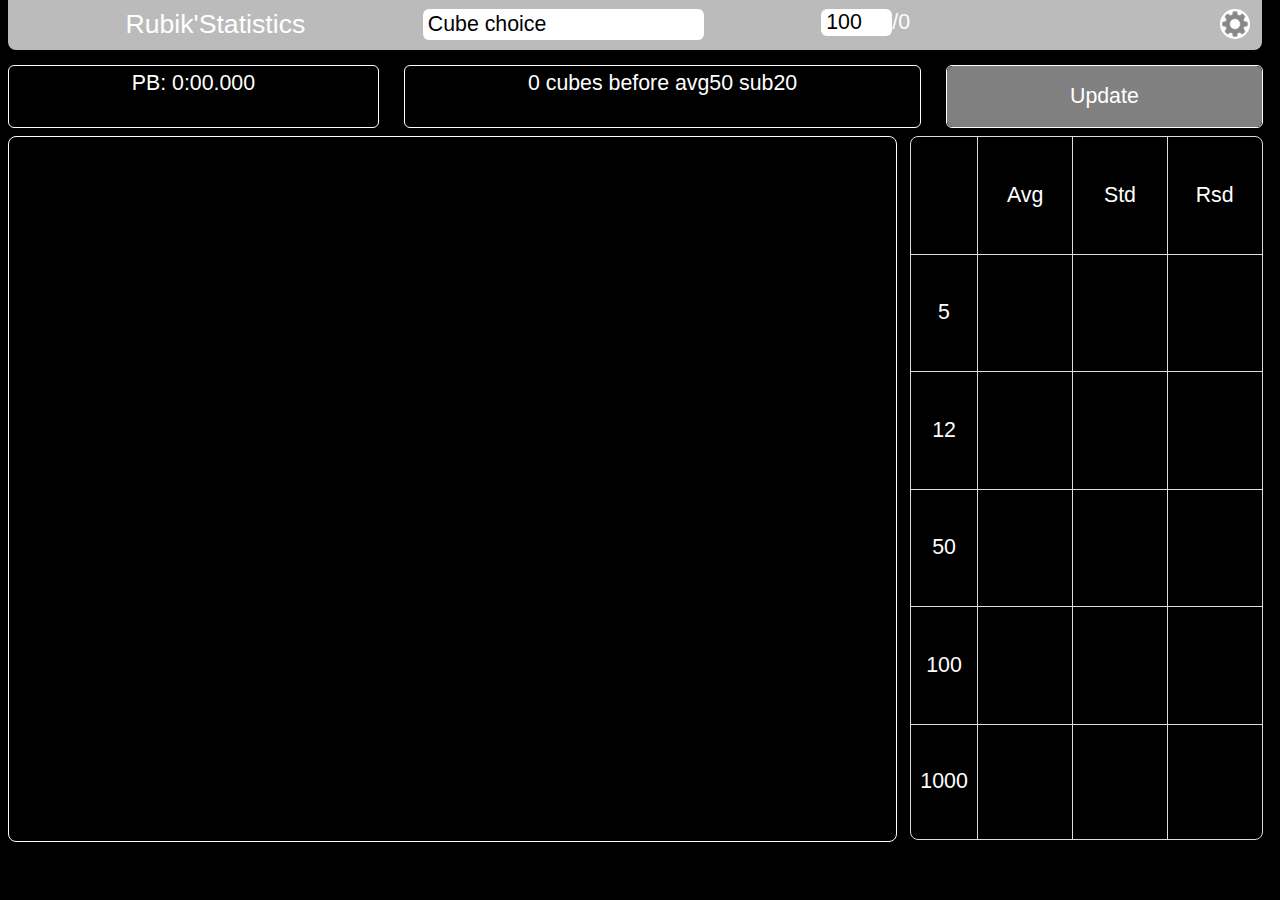
==== html/page_dark.html @ 548e9b24 "Add files via upload" ====
<!DOCTYPE html>
<html>
  <title> Rubik'Statistics </title>
  <head>
    <link rel="stylesheet" href="../css/display/desktop.css">
    <link rel="stylesheet" href="../css/theme/dark.css">
    <link rel="stylesheet" href="../css/window.css">
    <link rel="stylesheet" href="../css/window_menu_container.css">
  </head>

  <body>
    <div style="position:absolute;top:65px;height:85%;width:99%;">
      <div style="display:flex;height:8%;width:100%;">
        <div class="frame" style="margin-left:0;">
          <label id="PB" class="label_frame">PB: 0:00.000</label>
        </div>
        <div class="frame">
          <label id="estimation_avg_sub" class="label_frame">0 cubes before avg50 sub20</label>
        </div>
        <div class="frame">
          <button type="button" name="button" onclick="main_dark()" class="update"> Update </button>
        </div>
      </div>

      <div style="display:flex;height:92%;width:100%;">
        <canvas id="canvas" height=1000 width=2000 style="height:100%;width:70%;margin-right:1%;"></canvas>

        <table style="height:100%;width:28%;margin-right:1%;">
          <tr>
            <td></td>
            <td width="27%">Avg</td>
          	<td width="27%">Std</td>
          	<td width="27%">Rsd</td>
          </tr>
          <tr>
            <td>5</td>
            <td id="avg5"></td>
            <td id="std5"></td>
          	<td id="rsd5"></td>
          </tr>
          <tr>
            <td>12</td>
            <td id="avg12"></td>
            <td id="std12"></td>
          	<td id="rsd12"></td>
          </tr>
          <tr>
            <td>50</td>
            <td id="avg50"></td>
            <td id="std50"></td>
          	<td id="rsd50"></td>
          </tr>
          <tr>
            <td>100</td>
            <td id="avg100"></td>
            <td id="std100"></td>
          	<td id="rsd100"></td>
          </tr>
          <tr>
            <td>1000</td>
            <td id="avg1000"></td>
          	<td id="std1000"></td>
          	<td id="rsd1000"></td>
          </tr>
        </table>
      </div>
    </div>

    <div id="window_close">
    	<div id="window">

        <div style="position:absolute;bottom:10px;width:100%;display:flex;flex-direction:row;">
          <label class="wm_container" style="font-size:20pt;"> Rubik'Statistics </label>

          <input id="choix_cubes" type="text" list="cubes" class="input_style" class="wm_container" onfocus="this.value=''" value="Cube choice"></input>
          <datalist id="cubes">
            <option value="2x2x2">
            <option value="3x3x3">
            <option value="4x4x4">
            <option value="5x5x5">
            <option value="6x6x6">
            <option value="7x7x7">
            <option value="Megaminx">
            <option value="Pyraminx">
            <option value="Skewb">
            <option value="Square-1">
            <option value="3x3x3 One Hand">
            <option value="3x3x3 Blindfold">
          </datalist>

          <div class="wm_container">
            <input id="input_nb_chronos" type="text" name="text_input" class="input_style" class="wm_container" required minlength="1" size="3" value=100>/<label id="nb_total_chronos" value="0">0</label>
          </div>

          <div class="wm_container">
            <a href="#window" class="open"><img id="gear" src="../image/gear.jpg" class="gear"></a>
            <a href="#window_close" class="close"><img id="gear" src="../image/gear.jpg" class="gear"></a>
          </div>
        </div>


        <table style="width:50%;margin:10px;">
          <tr>
            <td></td>
            <td>5</td>
            <td>12</td>
            <td>50</td>
            <td>100</td>
            <td>1000</td>
          </tr>
          <tr>
            <td colspan=1 width="23%">Avg</td>
            <td><input type="checkbox" id="avg5_check" class="largerCheckbox" defaultChecked="True" checked="True"></td>
            <td><input type="checkbox" id="avg12_check" class="largerCheckbox" defaultChecked="True" checked="True"></td>
            <td><input type="checkbox" id="avg50_check" class="largerCheckbox" defaultChecked="True" checked="True"></td>
            <td><input type="checkbox" id="avg100_check" class="largerCheckbox" defaultChecked="True" checked="True"></td>
            <td><input type="checkbox" id="avg1000_check" class="largerCheckbox" defaultChecked="True" checked="True"></td>
          </tr>
          <tr>
            <td colspan=1 width="23%">Std</td>
            <td><input type="checkbox" id="std5_check" class="largerCheckbox"></td>
            <td><input type="checkbox" id="std12_check" class="largerCheckbox"></td>
            <td><input type="checkbox" id="std50_check" class="largerCheckbox"></td>
            <td><input type="checkbox" id="std100_check" class="largerCheckbox"></td>
            <td><input type="checkbox" id="std1000_check" class="largerCheckbox"></td>
          </tr>
          <tr>
            <td colspan=1 width="23%">Rsd</td>
            <td><input type="checkbox" id="rsd5_check" class="largerCheckbox" defaultChecked="True" checked="True"></td>
            <td><input type="checkbox" id="rsd12_check" class="largerCheckbox" defaultChecked="True" checked="True"></td>
            <td><input type="checkbox" id="rsd50_check" class="largerCheckbox" defaultChecked="True" checked="True"></td>
            <td><input type="checkbox" id="rsd100_check" class="largerCheckbox" defaultChecked="True" checked="True"></td>
            <td><input type="checkbox" id="rsd1000_check" class="largerCheckbox" defaultChecked="True" checked="True"></td>
          </tr>
        </table>

        <table style="position:absolute;top:0;left:55%;width:30%;margin:10px;">
          <tr>
            <td colspan=2> Exponential Regression </td>
          </tr>
          <tr>
            <td> Prediction </td>
            <td><input type="checkbox" id="reg_check" class="largerCheckbox"></td>
          </tr>
          <tr>
            <td> Average </td>
            <td><input id="avg_reg_input" type="text" name="text_input" class="input_style" required minlength="1" size="1" value=50></input></td>
          </tr>
          <tr>
            <td> Traget sub </td>
            <td><input id="sub_reg_input" type="text" name="text_input" class="input_style" required minlength="1" size="1" value=20>s</input></td>
          </tr>
        </table>

        <div style="margin-left:10px;width:50%;display:flex;">
          <input type="file" id="fileUpload" size="3" style="flex:auto;"></input>

          <input list="application" type="text" id="choice_application" size="9" class="input_style" onfocus="this.value=''" style="flex:auto;"></input>
          <datalist id="application">
            <option value="Cube Timer">
            <option value="Twisty Timer">
          </datalist>
        </div>

        <nav style="position:absolute;top:10px;left:90%;width:8%;">
          <div>
            <a href='page_dark.html'><button class="color_mode"> Dark </button></a>
            <a href='page_mobile_dark.html'><button class="color_mode"> Dark Mobile </button></a>
          </div>
          <div>
            <a href='page_light.html'><button class="color_mode"> Light </button></a>
            <a href='page_mobile_light.html'><button class="color_mode"> Light Mobile </button></a>
          </div>
        </nav>

    	</div>
    </div>

    <!--
    <div>
      <p>
        Le Graphique du Coefficient de Corr&eacute;lation indique la ma&icirc;trise ou non de votre m&eacute;thode de r&eacute;solution actuelle.
        Si votre CC est en dessous de 8.0, vous ma&icirc;trisez votre m&eacute;thode et il serait avantageux d'apprendre de nouvelles formules ou techniques.
        Si votre CC est entre 8.0 et 12.0, vous &ecirc;tes dans une progression constante.
        Si votre CC est au dessus de 12.0, il faut vous entra&icirc;ner d'avantage pour vous am&eacute;liorer.
        Il est conseill&eacute; d'utiliser le CC avec la plus grande moyenne (std100 ou std1000).
      </p>
      <p>Le coefficient de &eacute;cart-type est de 1.96 soit 95% des chronos sont compris dans l'intervalle de confiance.</p>
    </div>-->

    <script type="text/javascript" src="../js/math.js"></script>
    <script type="text/javascript" src="../js/drawing.js"></script>
    <script type="text/javascript" src="../js/display.js"></script>
    <script type="text/javascript" src="../js/main.js"></script>

  </body>
</html>
---- css/display/desktop.css ----
html {
  font-family:helvetica;
  font-size: 16pt;
}

h2 {
  /*text-align: center;*/
  font-size: 20pt;
}

h3 {
  text-align: center;
  font-size: 32pt;
}

p {
  font-size:6pt;
}

label.label_frame {
  text-align:center;
  vertical-align:sub;

}

div.frame {
  border-radius: 6px;
  flex:auto;
  height:100%;
  text-align: center;
  text-decoration: none;
  margin-right:1%;
  margin-left:1%;
}

div.div_style {
  margin-top: 10px;
  margin-bottom: 10px;
}

div.center {
  margin:0;
  position:absolute;
  top:50%;
  left:50%;
  -ms-transform:translate(-50%, -50%);
  transform:translate(-50%, -50%);
}

input {
  font-size:16pt;
}

input.largerCheckbox {
  width: 20px;
  height: 20px;
}

input.input_style {
  border:none;
  border-radius: 6px;
  padding-left: 5px;
}
input.input_file_style {
  border-radius: 6px;
  border:1px solid white;
  width:100%;
}

button {
  font-size:16pt;
}

button.color_mode {
  border:none;
  border-radius:8px;
  text-align: center;
  font-size: 10pt;
  display: inline-block;
  height:30px;
  width:100%;
  margin:3px;
}

button.display {
  border:none;
  border-radius:8px;
  padding:5px;
  text-align: center;
  display: inline-block;
}
button.update {
  border:none;
  border-radius:6px;
  padding:0px;
  text-align: center;
  display: inline-block;
  width:100%;
  height:100%;
}

table {
  border-radius:8px;
  border-spacing: 0;
  width:100%;
  margin-top:10px;
  margin-bottom:10px;
}

td, th {
  text-align: center;
  padding: 5px;
  /*font-size:16pt;*/
}
tr:last-child > td {
  border-bottom: none;
}
tr > td:first-child {
  border-left: none;
}
/*
tr:nth-child(even) {
  background-color: #333333;
}*/

canvas {
  width:100%;
  border-radius: 8px;
  margin-top: 10px;
  margin-bottom: 10px;
}
---- css/theme/dark.css ----
html {
  color: white;
  background-color:black;
}

div.frame {
  border:1px solid white;
}

input.input_style {
  border:none;
}

button {
  color:white;
  background-color:gray;
}

button.color_mode {
  background-color:gray;
  color:white;
}

button.display {
  background-color:gray;
  color:white;
}

table {
  border: 1px solid #dddddd;
}

td, th {
  border-left: 1px solid #dddddd;
  border-bottom: 1px solid #dddddd;
}
/*
tr:nth-child(even) {
  background-color: #333333;
}*/

canvas {
  border:1px solid #ffffff;
}
---- css/window.css ----
#window { /* define window */
	width: 98%;
  height:300px;
	margin-right: 1%;
	/*padding: 10px;*/
	background: #bbb;
  color: #fff;
  border-radius: 0 0 8px 8px;
}
#window a.open,#window a.close { /* define button */
	/*padding: 10px 25px;*/
  height:30px;
  width:30px;
	/*background: #555;
	color: #fff;*/
	text-decoration: none;
}

#window { /* define position and transition window */
	position: absolute;
  top: -250px;
	-webkit-transition: all .5s ease-in;
	-moz-transition: all .5s ease-in;
	transition: all .5s ease-in;
}
#window a.open,#window a.close { /* define position button */
	position: absolute;
	right: 1%;
	/*top: 300px;*/
	/*-webkit-transform: rotate(270deg);
	-moz-transform: rotate(270deg);
	-o-transform: rotate(270deg);
	-ms-transform: rotate(270deg);*/
	/*-moz-radius: 0 0 8px 8px;
	border-radius: 0 0 8px 8px;*/
}
#window a.close { /* hide button close */
	display: none;
}
#window:target { /* final position window */
	top: 0px;
}

#window:target a.close { /* display button close */
	display: block;
}
#window:target a.open { /* hide button open */
	display: none;
}
#window_close:target #window { /* unset the window to the intial position */
	top: -250px;
}
---- css/window_menu_container.css ----
.wm_container {
  flex:auto;
  text-align:center;
  height:auto;
}

.gear {
  position:absolute;
  right:1%;
  height:100%;
  width:auto;
  border-radius:15px;
}

.gear:hover {
	transition-duration: .5s;
  transition-timing-function: ease-in;
  -webkit-transform: rotate(90deg);
  transform: rotate(90deg);
}
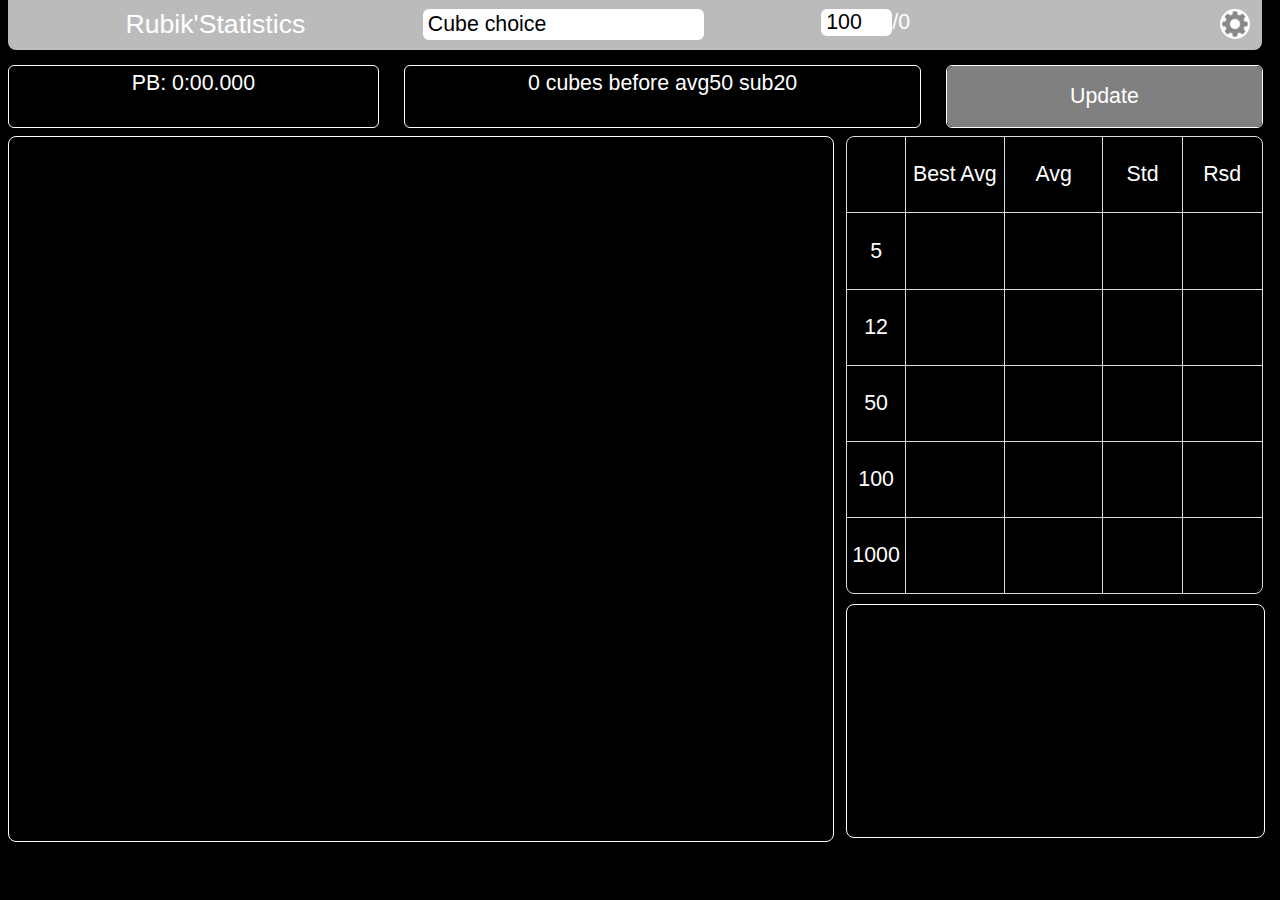
==== commit 36eeb2d1: "Add files via upload" ====
--- a/html/page_dark.html
+++ b/html/page_dark.html
@@ -22,47 +22,56 @@
         </div>
       </div>
 
-      <div style="display:flex;height:92%;width:100%;">
-        <canvas id="canvas" height=1000 width=2000 style="height:100%;width:70%;margin-right:1%;"></canvas>
-
-        <table style="height:100%;width:28%;margin-right:1%;">
+      <div style="display:flex;height:92%;width:auto;">
+        <canvas id="canvas" height=1000 width=1600 style="height:100%;width:65%;margin-right:1%;"></canvas>
+
+        <div style="height:100%;width:35%;margin-right:1%;">
+          <table style="height:65%;width:100%;"> <!-- style="height:100%;width:35%;margin-right:1%;"-->
           <tr>
             <td></td>
-            <td width="27%">Avg</td>
-          	<td width="27%">Std</td>
-          	<td width="27%">Rsd</td>
+            <td width="25%">Best Avg</td>
+            <td width="25%">Avg</td>
+          	<td width="20%">Std</td>
+          	<td width="20%">Rsd</td>
           </tr>
           <tr>
             <td>5</td>
+            <td id="best_avg5"></td>
             <td id="avg5"></td>
             <td id="std5"></td>
           	<td id="rsd5"></td>
           </tr>
           <tr>
             <td>12</td>
+            <td id="best_avg12"></td>
             <td id="avg12"></td>
             <td id="std12"></td>
           	<td id="rsd12"></td>
           </tr>
           <tr>
             <td>50</td>
+            <td id="best_avg50"></td>
             <td id="avg50"></td>
             <td id="std50"></td>
           	<td id="rsd50"></td>
           </tr>
           <tr>
             <td>100</td>
+            <td id="best_avg100"></td>
             <td id="avg100"></td>
             <td id="std100"></td>
           	<td id="rsd100"></td>
           </tr>
           <tr>
             <td>1000</td>
+            <td id="best_avg1000"></td>
             <td id="avg1000"></td>
           	<td id="std1000"></td>
           	<td id="rsd1000"></td>
           </tr>
         </table>
+          <canvas id="canvas_repartition" height=200 width=550 style="height:33%;width:100%;margin-top:0px;"></canvas>
+        </div>
       </div>
     </div>
 
@@ -134,23 +143,41 @@
           </tr>
         </table>
 
-        <table style="position:absolute;top:0;left:55%;width:30%;margin:10px;">
-          <tr>
-            <td colspan=2> Exponential Regression </td>
-          </tr>
-          <tr>
-            <td> Prediction </td>
-            <td><input type="checkbox" id="reg_check" class="largerCheckbox"></td>
-          </tr>
-          <tr>
-            <td> Average </td>
-            <td><input id="avg_reg_input" type="text" name="text_input" class="input_style" required minlength="1" size="1" value=50></input></td>
-          </tr>
-          <tr>
-            <td> Traget sub </td>
-            <td><input id="sub_reg_input" type="text" name="text_input" class="input_style" required minlength="1" size="1" value=20>s</input></td>
-          </tr>
-        </table>
+        <div style="position:absolute;top:0;left:55%;width:30%;">
+          <table style="height:100%;width:100%;margin:10px;">
+            <tr>
+              <td colspan=2> Exponential Regression </td>
+            </tr>
+            <tr>
+              <td> Prediction </td>
+              <td><input type="checkbox" id="reg_check" class="largerCheckbox"></td>
+            </tr>
+            <tr>
+              <td> Average </td>
+              <td><input id="avg_reg_input" type="text" name="text_input" class="input_style" required minlength="1" size="1" value=50></input></td>
+            </tr>
+            <tr>
+              <td> Traget sub </td>
+              <td><input id="sub_reg_input" type="text" name="text_input" class="input_style" required minlength="1" size="1" value=20>s</input></td>
+            </tr>
+          </table>
+
+          <table style="height:100%;width:100%;margin:10px;">
+            <tr>
+              <td colspan=2> Probability between </td>
+            </tr>
+            <tr>
+              <td>
+                <input id="lower_chrono_min_input" type="text" name="text_input" class="input_style" required minlength="1" size="1" value=0></input>:
+                <input id="lower_chrono_sec_input" type="text" name="text_input" class="input_style" required minlength="1" size="1" value=15></input>
+              </td>
+              <td>
+                <input id="upper_chrono_min_input" type="text" name="text_input" class="input_style" required minlength="1" size="1" value=0></input>:
+                <input id="upper_chrono_sec_input" type="text" name="text_input" class="input_style" required minlength="1" size="1" value=25></input>
+              </td>
+            </tr>
+          </table>
+        </div>
 
         <div style="margin-left:10px;width:50%;display:flex;">
           <input type="file" id="fileUpload" size="3" style="flex:auto;"></input>
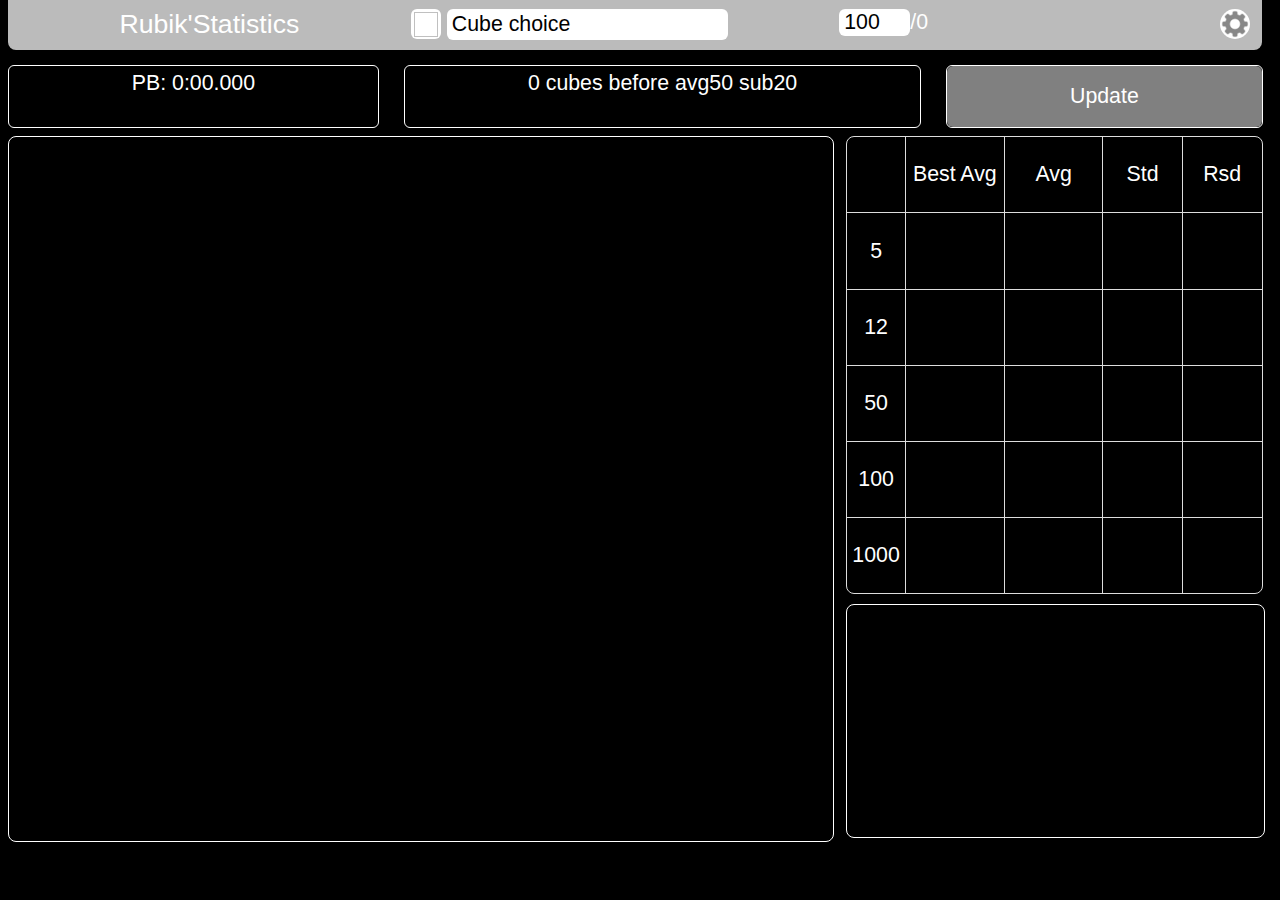
==== commit b7407cd0: "Add files via upload" ====
--- a/html/page_dark.html
+++ b/html/page_dark.html
@@ -27,49 +27,49 @@
 
         <div style="height:100%;width:35%;margin-right:1%;">
           <table style="height:65%;width:100%;"> <!-- style="height:100%;width:35%;margin-right:1%;"-->
-          <tr>
-            <td></td>
-            <td width="25%">Best Avg</td>
-            <td width="25%">Avg</td>
-          	<td width="20%">Std</td>
-          	<td width="20%">Rsd</td>
-          </tr>
-          <tr>
-            <td>5</td>
-            <td id="best_avg5"></td>
-            <td id="avg5"></td>
-            <td id="std5"></td>
-          	<td id="rsd5"></td>
-          </tr>
-          <tr>
-            <td>12</td>
-            <td id="best_avg12"></td>
-            <td id="avg12"></td>
-            <td id="std12"></td>
-          	<td id="rsd12"></td>
-          </tr>
-          <tr>
-            <td>50</td>
-            <td id="best_avg50"></td>
-            <td id="avg50"></td>
-            <td id="std50"></td>
-          	<td id="rsd50"></td>
-          </tr>
-          <tr>
-            <td>100</td>
-            <td id="best_avg100"></td>
-            <td id="avg100"></td>
-            <td id="std100"></td>
-          	<td id="rsd100"></td>
-          </tr>
-          <tr>
-            <td>1000</td>
-            <td id="best_avg1000"></td>
-            <td id="avg1000"></td>
-          	<td id="std1000"></td>
-          	<td id="rsd1000"></td>
-          </tr>
-        </table>
+            <tr>
+              <td></td>
+              <td width="25%">Best Avg</td>
+              <td width="25%">Avg</td>
+            	<td width="20%">Std</td>
+            	<td width="20%">Rsd</td>
+            </tr>
+            <tr>
+              <td>5</td>
+              <td id="best_avg5"></td>
+              <td id="avg5"></td>
+              <td id="std5"></td>
+            	<td id="rsd5"></td>
+            </tr>
+            <tr>
+              <td>12</td>
+              <td id="best_avg12"></td>
+              <td id="avg12"></td>
+              <td id="std12"></td>
+            	<td id="rsd12"></td>
+            </tr>
+            <tr>
+              <td>50</td>
+              <td id="best_avg50"></td>
+              <td id="avg50"></td>
+              <td id="std50"></td>
+            	<td id="rsd50"></td>
+            </tr>
+            <tr>
+              <td>100</td>
+              <td id="best_avg100"></td>
+              <td id="avg100"></td>
+              <td id="std100"></td>
+            	<td id="rsd100"></td>
+            </tr>
+            <tr>
+              <td>1000</td>
+              <td id="best_avg1000"></td>
+              <td id="avg1000"></td>
+            	<td id="std1000"></td>
+            	<td id="rsd1000"></td>
+            </tr>
+          </table>
           <canvas id="canvas_repartition" height=200 width=550 style="height:33%;width:100%;margin-top:0px;"></canvas>
         </div>
       </div>
@@ -80,6 +80,10 @@
 
         <div style="position:absolute;bottom:10px;width:100%;display:flex;flex-direction:row;">
           <label class="wm_container" style="font-size:20pt;"> Rubik'Statistics </label>
+
+          <div class="cube_img_container">
+            <img id="cube_selection_image" class="cube_selection"></img>
+          </div>
 
           <input id="choix_cubes" type="text" list="cubes" class="input_style" class="wm_container" onfocus="this.value=''" value="Cube choice"></input>
           <datalist id="cubes">
@@ -146,19 +150,18 @@
         <div style="position:absolute;top:0;left:55%;width:30%;">
           <table style="height:100%;width:100%;margin:10px;">
             <tr>
-              <td colspan=2> Exponential Regression </td>
-            </tr>
-            <tr>
-              <td> Prediction </td>
-              <td><input type="checkbox" id="reg_check" class="largerCheckbox"></td>
+              <td colspan=2> Exponential Regression <input type="checkbox" id="reg_check" class="largerCheckbox"></input></td>
             </tr>
             <tr>
               <td> Average </td>
               <td><input id="avg_reg_input" type="text" name="text_input" class="input_style" required minlength="1" size="1" value=50></input></td>
             </tr>
             <tr>
-              <td> Traget sub </td>
-              <td><input id="sub_reg_input" type="text" name="text_input" class="input_style" required minlength="1" size="1" value=20>s</input></td>
+              <td width="50%"> Target sub </td>
+              <td width="50%">
+                <input id="sub_reg_min_input" type="text" name="text_input" class="input_style" required minlength="1" size="1" value=0></input>:
+                <input id="sub_reg_input" type="text" name="text_input" class="input_style" required minlength="1" size="1" value=20></input>
+              </td>
             </tr>
           </table>
 
--- a/css/display/desktop.css
+++ b/css/display/desktop.css
@@ -31,6 +31,14 @@
   text-decoration: none;
   margin-right:1%;
   margin-left:1%;
+}
+
+div.cube_img_container {
+  width:30px;
+  height:30px;
+  background-color:white;
+  border-radius:6px;
+  margin-right:6px;
 }
 
 div.div_style {
@@ -71,6 +79,17 @@
   font-size:16pt;
 }
 
+button.device_mode_index {
+  border:none;
+  border-radius:8px;
+  text-align: center;
+  font-size: 16pt;
+  display: inline-block;
+  height:40px;
+  width:100%;
+  margin:3px;
+}
+
 button.color_mode {
   border:none;
   border-radius:8px;
@@ -82,10 +101,10 @@
   margin:3px;
 }
 
-button.display {
+button.start {
   border:none;
   border-radius:8px;
-  padding:5px;
+  padding:13px;
   text-align: center;
   display: inline-block;
 }
--- a/css/window_menu_container.css
+++ b/css/window_menu_container.css
@@ -2,6 +2,13 @@
   flex:auto;
   text-align:center;
   height:auto;
+}
+
+.cube_selection {
+  position:relative;
+  height:24.5px;
+  width:24.5px;
+  margin:3px;
 }
 
 .gear {
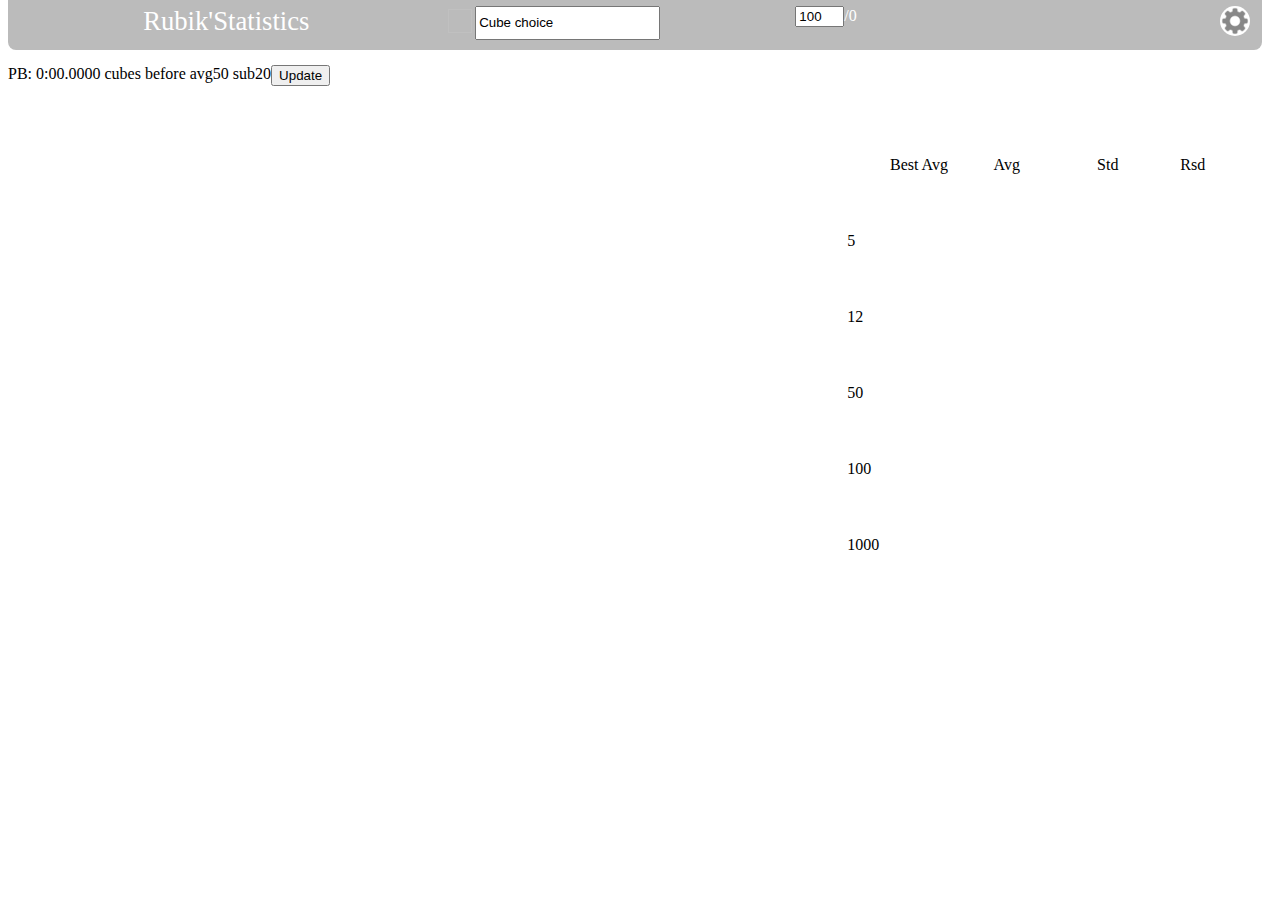
==== commit 806b05ad: "Add files via upload" ====
--- a/html/page_dark.html
+++ b/html/page_dark.html
@@ -12,7 +12,7 @@
     <div style="position:absolute;top:65px;height:85%;width:99%;">
       <div style="display:flex;height:8%;width:100%;">
         <div class="frame" style="margin-left:0;">
-          <label id="PB" class="label_frame">PB: 0:00.000</label>
+          <label id="extremum__best__time" class="label_frame">PB: 0:00.000</label>
         </div>
         <div class="frame">
           <label id="estimation_avg_sub" class="label_frame">0 cubes before avg50 sub20</label>
@@ -102,7 +102,7 @@
           </datalist>
 
           <div class="wm_container">
-            <input id="input_nb_chronos" type="text" name="text_input" class="input_style" class="wm_container" required minlength="1" size="3" value=100>/<label id="nb_total_chronos" value="0">0</label>
+            <input id="chronos_selected" type="text" name="text_input" class="input_style" class="wm_container" required minlength="1" size="3" value=100>/<label id="chronos_total" value="0">0</label>
           </div>
 
           <div class="wm_container">
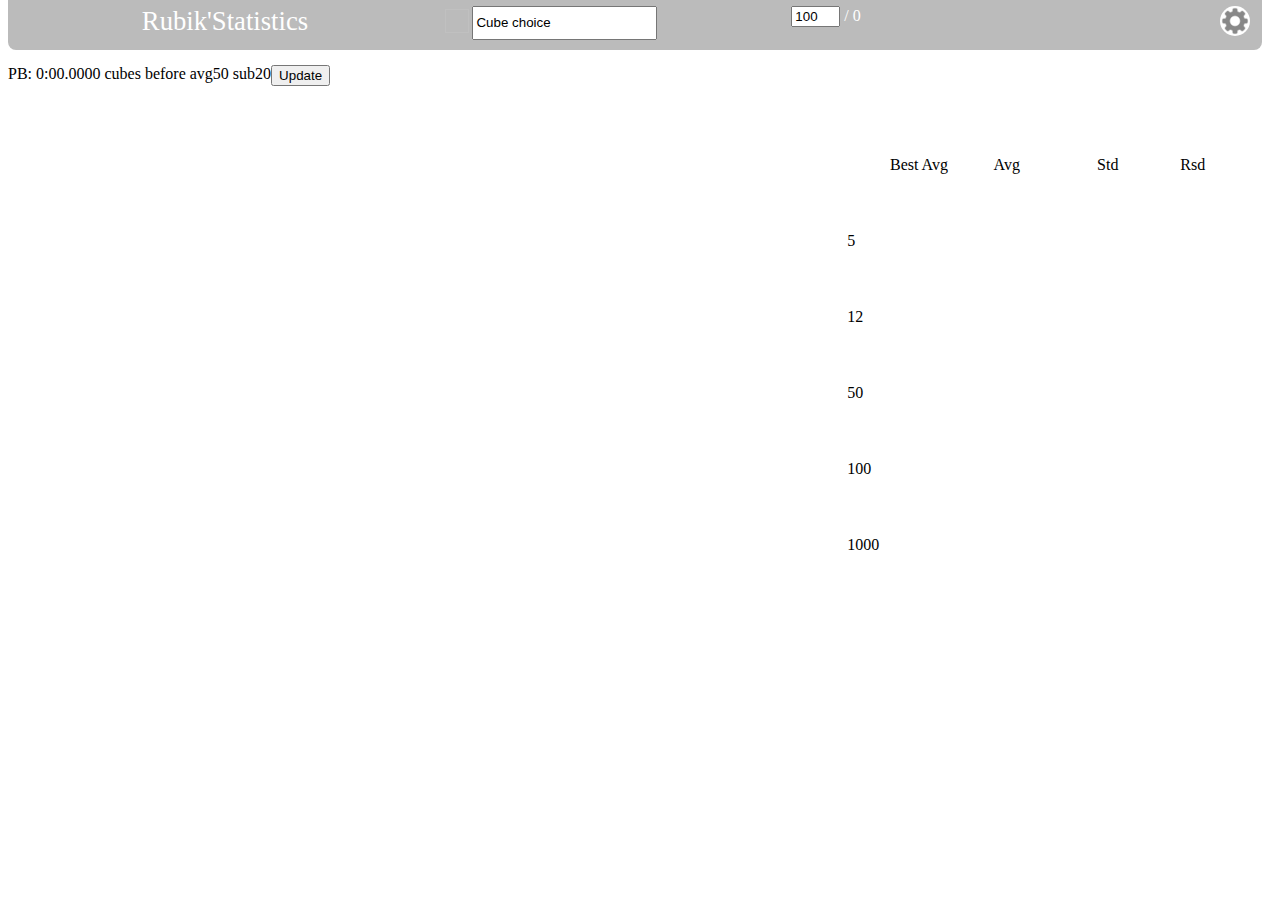
==== commit 8964469c: "Add files via upload" ====
--- a/html/page_dark.html
+++ b/html/page_dark.html
@@ -23,7 +23,7 @@
       </div>
 
       <div style="display:flex;height:92%;width:auto;">
-        <canvas id="canvas" height=1000 width=1600 style="height:100%;width:65%;margin-right:1%;"></canvas>
+        <canvas id="canvas_graph_avg_rsd" height=1000 width=1600 style="height:100%;width:65%;margin-right:1%;"></canvas>
 
         <div style="height:100%;width:35%;margin-right:1%;">
           <table style="height:65%;width:100%;"> <!-- style="height:100%;width:35%;margin-right:1%;"-->
@@ -82,7 +82,7 @@
           <label class="wm_container" style="font-size:20pt;"> Rubik'Statistics </label>
 
           <div class="cube_img_container">
-            <img id="cube_selection_image" class="cube_selection"></img>
+            <img id="activeCube" class="cube_selection"></img>
           </div>
 
           <input id="choix_cubes" type="text" list="cubes" class="input_style" class="wm_container" onfocus="this.value=''" value="Cube choice"></input>
@@ -102,7 +102,9 @@
           </datalist>
 
           <div class="wm_container">
-            <input id="chronos_selected" type="text" name="text_input" class="input_style" class="wm_container" required minlength="1" size="3" value=100>/<label id="chronos_total" value="0">0</label>
+            <input id="chronos_selected" type="text" name="text_input" class="input_style" class="wm_container" required minlength="1" size="3" value=100 onkeypress="main_dark()">
+            /
+            <label id="chronos_total" value="0">0</label>
           </div>
 
           <div class="wm_container">
